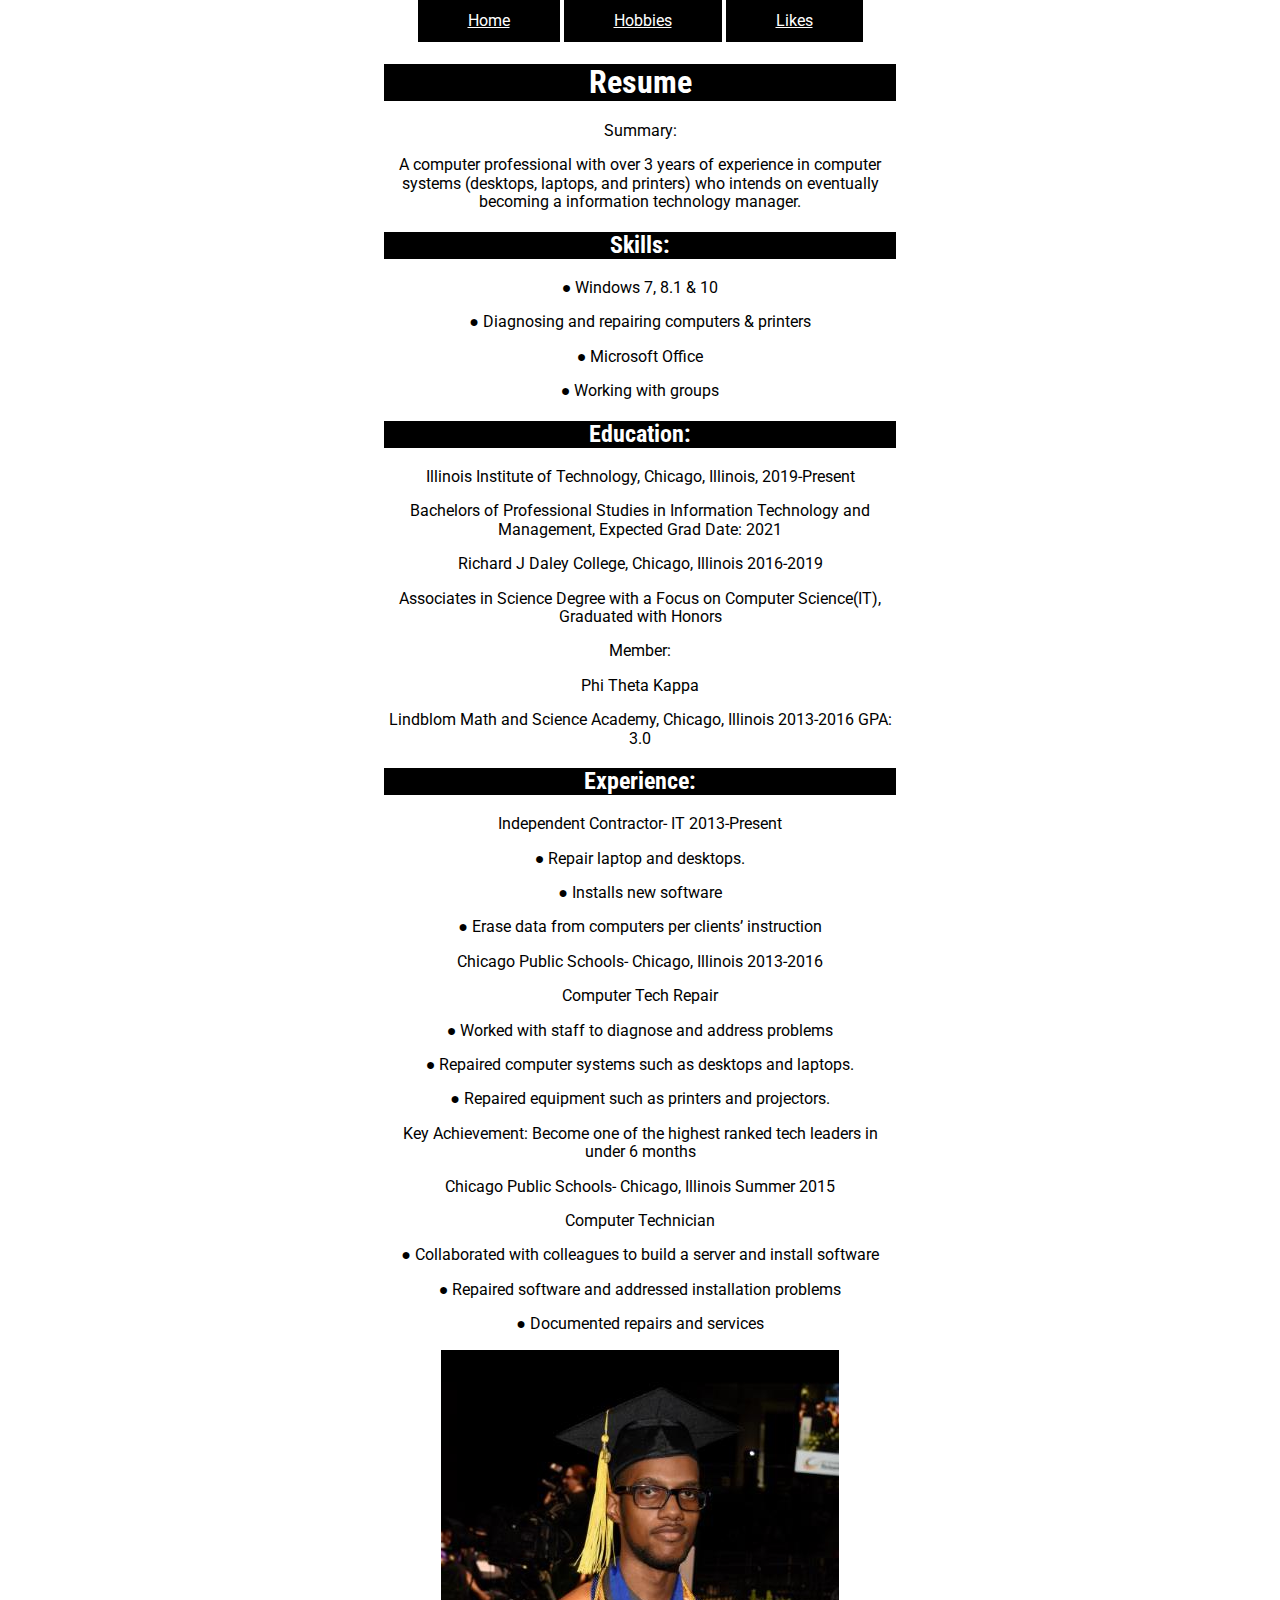
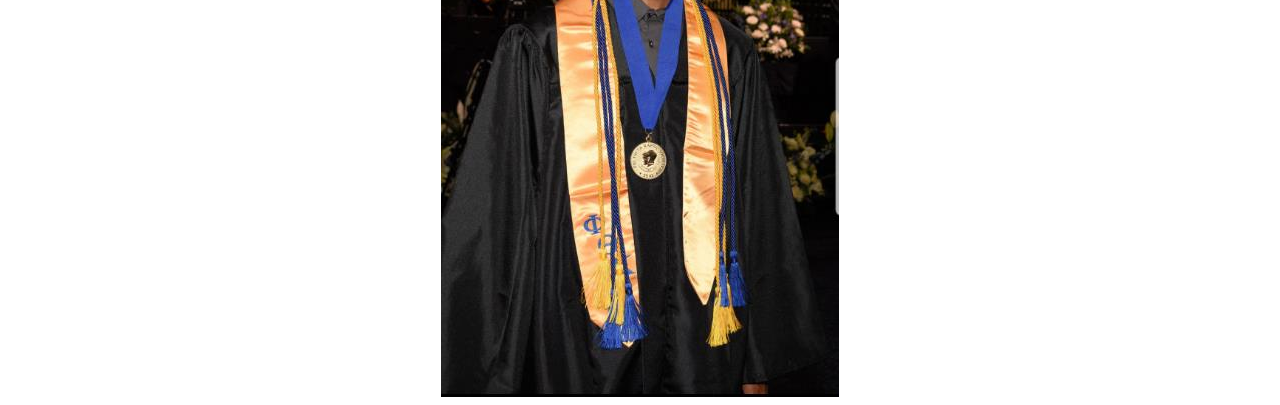
==== index.html @ 897e22b0 "uploading project2 to project3" ====
<!DOCTYPE html>
<html lang="en">
<head>
	<meta charset="UTF-8">
	<title> Project 2, My Resume! </title>
	<link rel="stylesheet" href="ssm1.css">
	<link rel="stylesheet" href="ssnorm.css"> 
	<link href="https://fonts.googleapis.com/css?family=Roboto&display=swap" rel="stylesheet">
	<link href="https://fonts.googleapis.com/css?family=Roboto+Condensed&display=swap" rel="stylesheet">
</head>
<body>
  <header>
    <nav>
       <span><a href="#">Home</a></span>
       <span><a href="page2.html">Hobbies</a></span>
       <span><a href="page3.html">Likes</a></span>
    </nav>
<section>
  <h1>Resume</h1>
</section>  
  </header>
 <section>
  <p>Summary:</p> 
  <p>​A computer professional with over 3 years of experience in computer systems (desktops, laptops, and printers) who intends on eventually becoming a information technology manager.</p>  
  <h2>Skills:</h2>
  <p>● Windows 7, 8.1 & 10</p>
  <p>● Diagnosing and repairing computers & printers</p>  
  <p>● Microsoft Office</p> 
  <p>● Working with groups</p> 
</section>  
<section>
  <h2>Education:</h2> 
  <p>Illinois Institute of Technology,​ Chicago, Illinois, 2019-Present</p> 
  <p>Bachelors of Professional Studies in Information Technology and Management, Expected Grad Date: 2021</p> 
  <p>Richard J Daley College, ​Chicago, Illinois 2016-2019</p>
  <p>Associates in Science Degree with a Focus on Computer Science(IT), Graduated with Honors</p> 
  <p>Member:</p> 
  <p>Phi Theta Kappa</p>   
  <p>Lindblom Math and Science Academy​, Chicago, Illinois 2013-2016 GPA: 3.0</p>
</section>
<section>
  <h2>Experience:</h2>
  <p>Independent Contractor- IT 2013-Present</p> 
  <p>● Repair laptop and desktops.</p>
  <p>● Installs new software</p> 
  <p>● Erase data from computers per clients’ instruction</p>
  <p>Chicago Public Schools- Chicago, Illinois 2013-2016</p>  
  <p>Computer Tech Repair</p> 
  <p>● Worked with staff to diagnose and address problems</p> 
  <p>● Repaired computer systems such as desktops and laptops.</p> 
  <p>● Repaired equipment such as printers and projectors.</p> 
  <p>Key Achievement: ​Become one of the highest ranked tech leaders in under 6 months</p>
  <p>Chicago Public Schools- Chicago, Illinois Summer 2015</p> 
  <p>Computer Technician</p> 
  <p>● Collaborated with colleagues to build a server and install software</p>  
  <p>● Repaired software and addressed installation problems</p> 
  <p>● Documented repairs and services</p>
  <img src="media\newsexepic.jpg" alt="a picture of a sexy man.">
</section>  
</body>
</html>
---- ssm1.css ----
p{
	font-family: 'Roboto', sans-serif;
}

h1, h2{
	font-family: 'Roboto Condensed', sans-serif;
	background-color: rgb(0,0,0);
	color: rgb(255,255,255);
}

p, h1, h2{
	text-align: center;
}

span{
	background-color: rgb(0,0,0);  
	display: inline-block;
	text-align: center;
	position: relative;
	padding: 12px 50px;
}
a{
	color: rgb(255,255,255);
}

nav{
	width: 75%;
	text-align: center;
	margin: 0px auto;
	font-family: 'Roboto', sans-serif;
}
img{
	display: block;
	margin: 0 auto;
}
section{
	width:40%;
	margin: 8px auto;
}
---- ssnorm.css ----
/*! normalize.css v8.0.1 | MIT License | github.com/necolas/normalize.css */

/* Document
   ========================================================================== */

/**
 * 1. Correct the line height in all browsers.
 * 2. Prevent adjustments of font size after orientation changes in iOS.
 */

html {
  line-height: 1.15; /* 1 */
  -webkit-text-size-adjust: 100%; /* 2 */
}

/* Sections
   ========================================================================== */

/**
 * Remove the margin in all browsers.
 */

body {
  margin: 0;
}

/**
 * Render the `main` element consistently in IE.
 */

main {
  display: block;
}

/**
 * Correct the font size and margin on `h1` elements within `section` and
 * `article` contexts in Chrome, Firefox, and Safari.
 */

h1 {
  font-size: 2em;
  margin: 0.67em 0;
}

/* Grouping content
   ========================================================================== */

/**
 * 1. Add the correct box sizing in Firefox.
 * 2. Show the overflow in Edge and IE.
 */

hr {
  box-sizing: content-box; /* 1 */
  height: 0; /* 1 */
  overflow: visible; /* 2 */
}

/**
 * 1. Correct the inheritance and scaling of font size in all browsers.
 * 2. Correct the odd `em` font sizing in all browsers.
 */

pre {
  font-family: monospace, monospace; /* 1 */
  font-size: 1em; /* 2 */
}

/* Text-level semantics
   ========================================================================== */

/**
 * Remove the gray background on active links in IE 10.
 */

a {
  background-color: transparent;
}

/**
 * 1. Remove the bottom border in Chrome 57-
 * 2. Add the correct text decoration in Chrome, Edge, IE, Opera, and Safari.
 */

abbr[title] {
  border-bottom: none; /* 1 */
  text-decoration: underline; /* 2 */
  text-decoration: underline dotted; /* 2 */
}

/**
 * Add the correct font weight in Chrome, Edge, and Safari.
 */

b,
strong {
  font-weight: bolder;
}

/**
 * 1. Correct the inheritance and scaling of font size in all browsers.
 * 2. Correct the odd `em` font sizing in all browsers.
 */

code,
kbd,
samp {
  font-family: monospace, monospace; /* 1 */
  font-size: 1em; /* 2 */
}

/**
 * Add the correct font size in all browsers.
 */

small {
  font-size: 80%;
}

/**
 * Prevent `sub` and `sup` elements from affecting the line height in
 * all browsers.
 */

sub,
sup {
  font-size: 75%;
  line-height: 0;
  position: relative;
  vertical-align: baseline;
}

sub {
  bottom: -0.25em;
}

sup {
  top: -0.5em;
}

/* Embedded content
   ========================================================================== */

/**
 * Remove the border on images inside links in IE 10.
 */

img {
  border-style: none;
}

/* Forms
   ========================================================================== */

/**
 * 1. Change the font styles in all browsers.
 * 2. Remove the margin in Firefox and Safari.
 */

button,
input,
optgroup,
select,
textarea {
  font-family: inherit; /* 1 */
  font-size: 100%; /* 1 */
  line-height: 1.15; /* 1 */
  margin: 0; /* 2 */
}

/**
 * Show the overflow in IE.
 * 1. Show the overflow in Edge.
 */

button,
input { /* 1 */
  overflow: visible;
}

/**
 * Remove the inheritance of text transform in Edge, Firefox, and IE.
 * 1. Remove the inheritance of text transform in Firefox.
 */

button,
select { /* 1 */
  text-transform: none;
}

/**
 * Correct the inability to style clickable types in iOS and Safari.
 */

button,
[type="button"],
[type="reset"],
[type="submit"] {
  -webkit-appearance: button;
}

/**
 * Remove the inner border and padding in Firefox.
 */

button::-moz-focus-inner,
[type="button"]::-moz-focus-inner,
[type="reset"]::-moz-focus-inner,
[type="submit"]::-moz-focus-inner {
  border-style: none;
  padding: 0;
}

/**
 * Restore the focus styles unset by the previous rule.
 */

button:-moz-focusring,
[type="button"]:-moz-focusring,
[type="reset"]:-moz-focusring,
[type="submit"]:-moz-focusring {
  outline: 1px dotted ButtonText;
}

/**
 * Correct the padding in Firefox.
 */

fieldset {
  padding: 0.35em 0.75em 0.625em;
}

/**
 * 1. Correct the text wrapping in Edge and IE.
 * 2. Correct the color inheritance from `fieldset` elements in IE.
 * 3. Remove the padding so developers are not caught out when they zero out
 *    `fieldset` elements in all browsers.
 */

legend {
  box-sizing: border-box; /* 1 */
  color: inherit; /* 2 */
  display: table; /* 1 */
  max-width: 100%; /* 1 */
  padding: 0; /* 3 */
  white-space: normal; /* 1 */
}

/**
 * Add the correct vertical alignment in Chrome, Firefox, and Opera.
 */

progress {
  vertical-align: baseline;
}

/**
 * Remove the default vertical scrollbar in IE 10+.
 */

textarea {
  overflow: auto;
}

/**
 * 1. Add the correct box sizing in IE 10.
 * 2. Remove the padding in IE 10.
 */

[type="checkbox"],
[type="radio"] {
  box-sizing: border-box; /* 1 */
  padding: 0; /* 2 */
}

/**
 * Correct the cursor style of increment and decrement buttons in Chrome.
 */

[type="number"]::-webkit-inner-spin-button,
[type="number"]::-webkit-outer-spin-button {
  height: auto;
}

/**
 * 1. Correct the odd appearance in Chrome and Safari.
 * 2. Correct the outline style in Safari.
 */

[type="search"] {
  -webkit-appearance: textfield; /* 1 */
  outline-offset: -2px; /* 2 */
}

/**
 * Remove the inner padding in Chrome and Safari on macOS.
 */

[type="search"]::-webkit-search-decoration {
  -webkit-appearance: none;
}

/**
 * 1. Correct the inability to style clickable types in iOS and Safari.
 * 2. Change font properties to `inherit` in Safari.
 */

::-webkit-file-upload-button {
  -webkit-appearance: button; /* 1 */
  font: inherit; /* 2 */
}

/* Interactive
   ========================================================================== */

/*
 * Add the correct display in Edge, IE 10+, and Firefox.
 */

details {
  display: block;
}

/*
 * Add the correct display in all browsers.
 */

summary {
  display: list-item;
}

/* Misc
   ========================================================================== */

/**
 * Add the correct display in IE 10+.
 */

template {
  display: none;
}

/**
 * Add the correct display in IE 10.
 */

[hidden] {
  display: none;
}
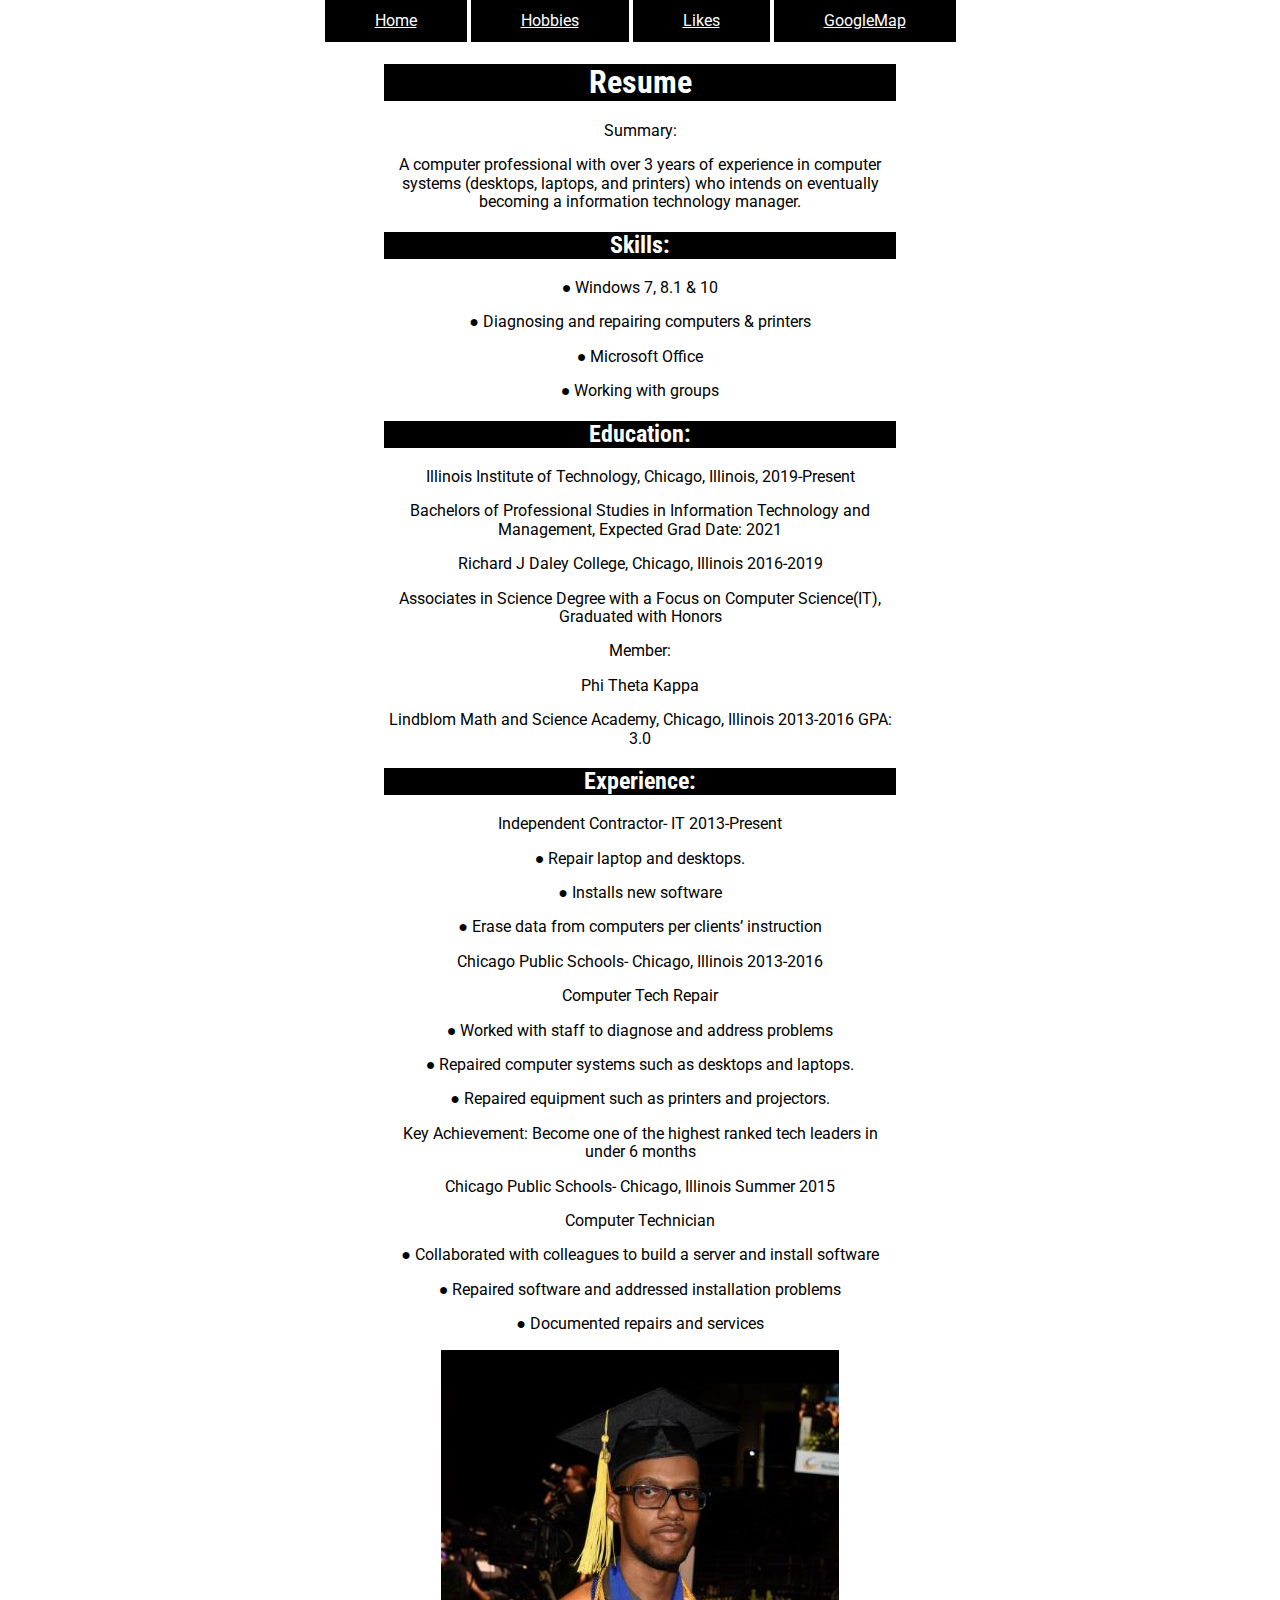
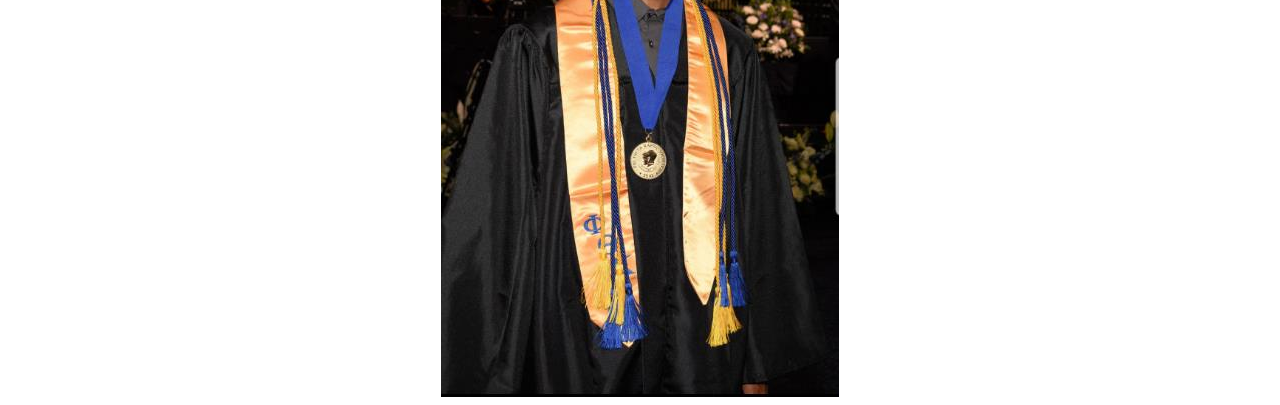
==== commit 67d1a80c: "added a new webpage to the nav menu" ====
--- a/index.html
+++ b/index.html
@@ -14,6 +14,7 @@
        <span><a href="#">Home</a></span>
        <span><a href="page2.html">Hobbies</a></span>
        <span><a href="page3.html">Likes</a></span>
+			 <span><a href="page4.html">GoogleMap</a></span>
     </nav>
 <section>
   <h1>Resume</h1>
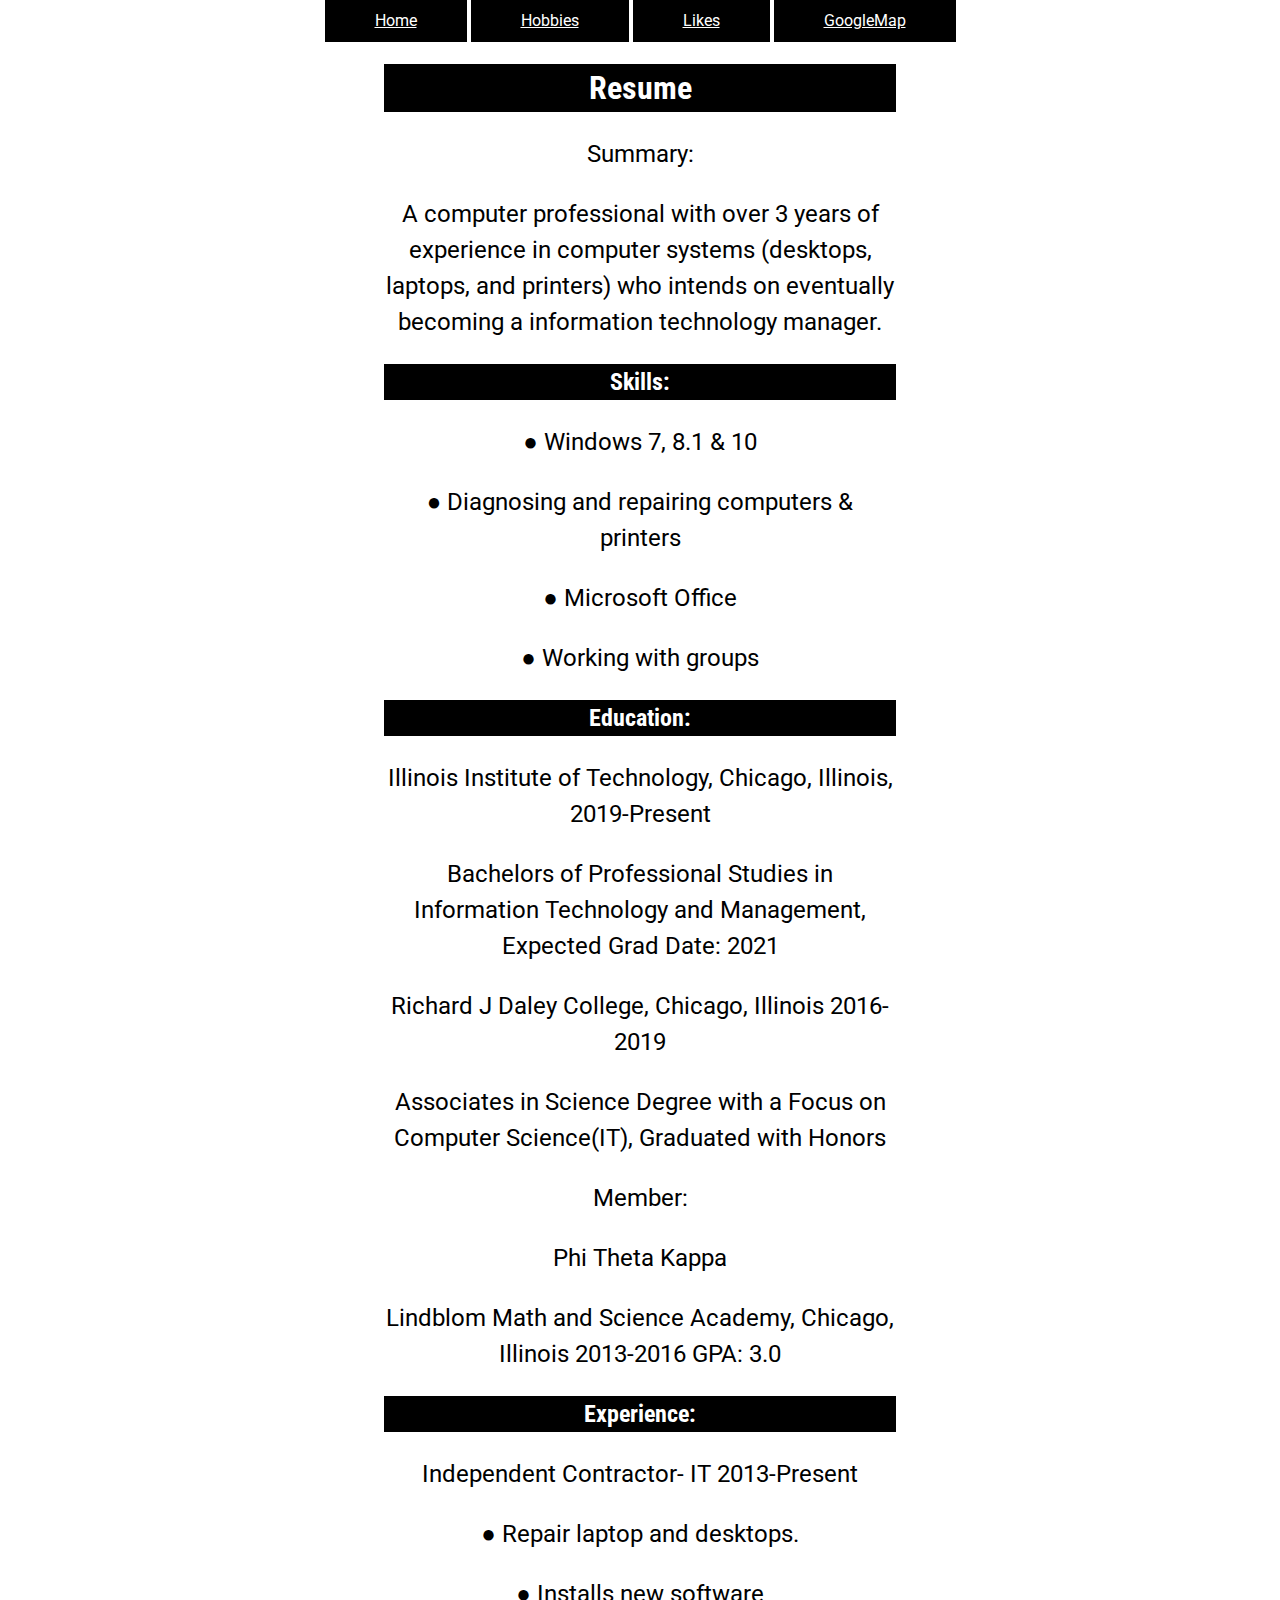
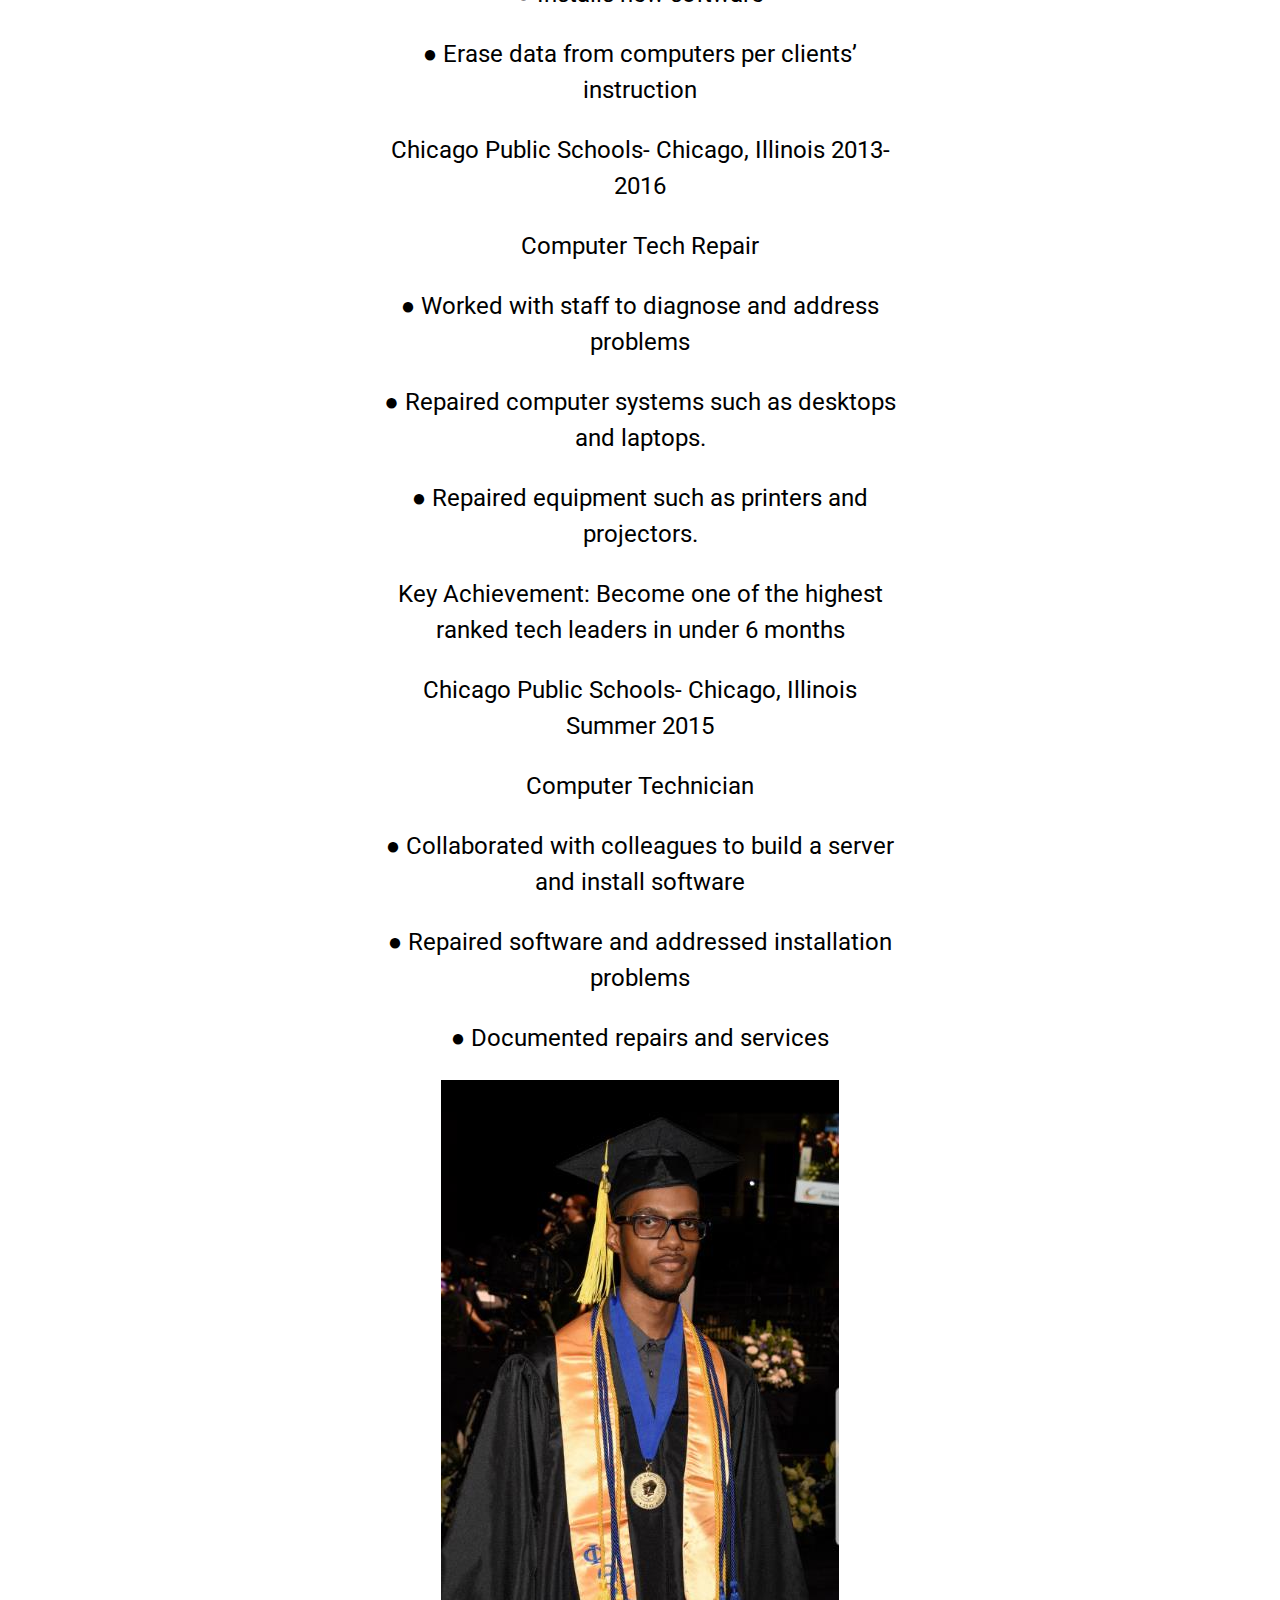
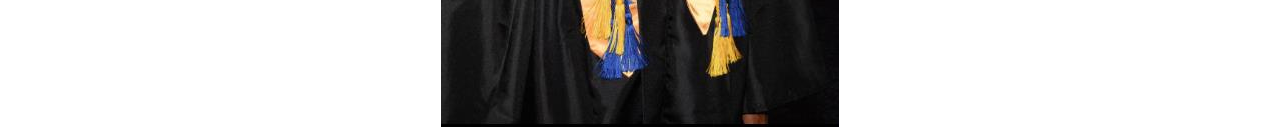
==== commit 7c12a62f: "w3 is detecting these as errors. Gonna try removing them." ====
--- a/index.html
+++ b/index.html
@@ -56,7 +56,7 @@
   <p>● Collaborated with colleagues to build a server and install software</p>  
   <p>● Repaired software and addressed installation problems</p> 
   <p>● Documented repairs and services</p>
-  <img src="media\newsexepic.jpg" alt="a picture of a sexy man.">
+  <img src="media/newsexepic.jpg" alt="a picture of a sexy man.">
 </section>  
 </body>
 </html>
--- a/ssm1.css
+++ b/ssm1.css
@@ -36,4 +36,17 @@
 section{
 	width:40%;
 	margin: 8px auto;
+}
+
+@media (min-width:600px){
+	p, h1, h2{
+			font-size: 125%;
+	}
+}
+
+@media (min-width:800px){
+	p, h1, h2{
+			font-size: 150%;
+			line-height: 1.5;
+	}
 }